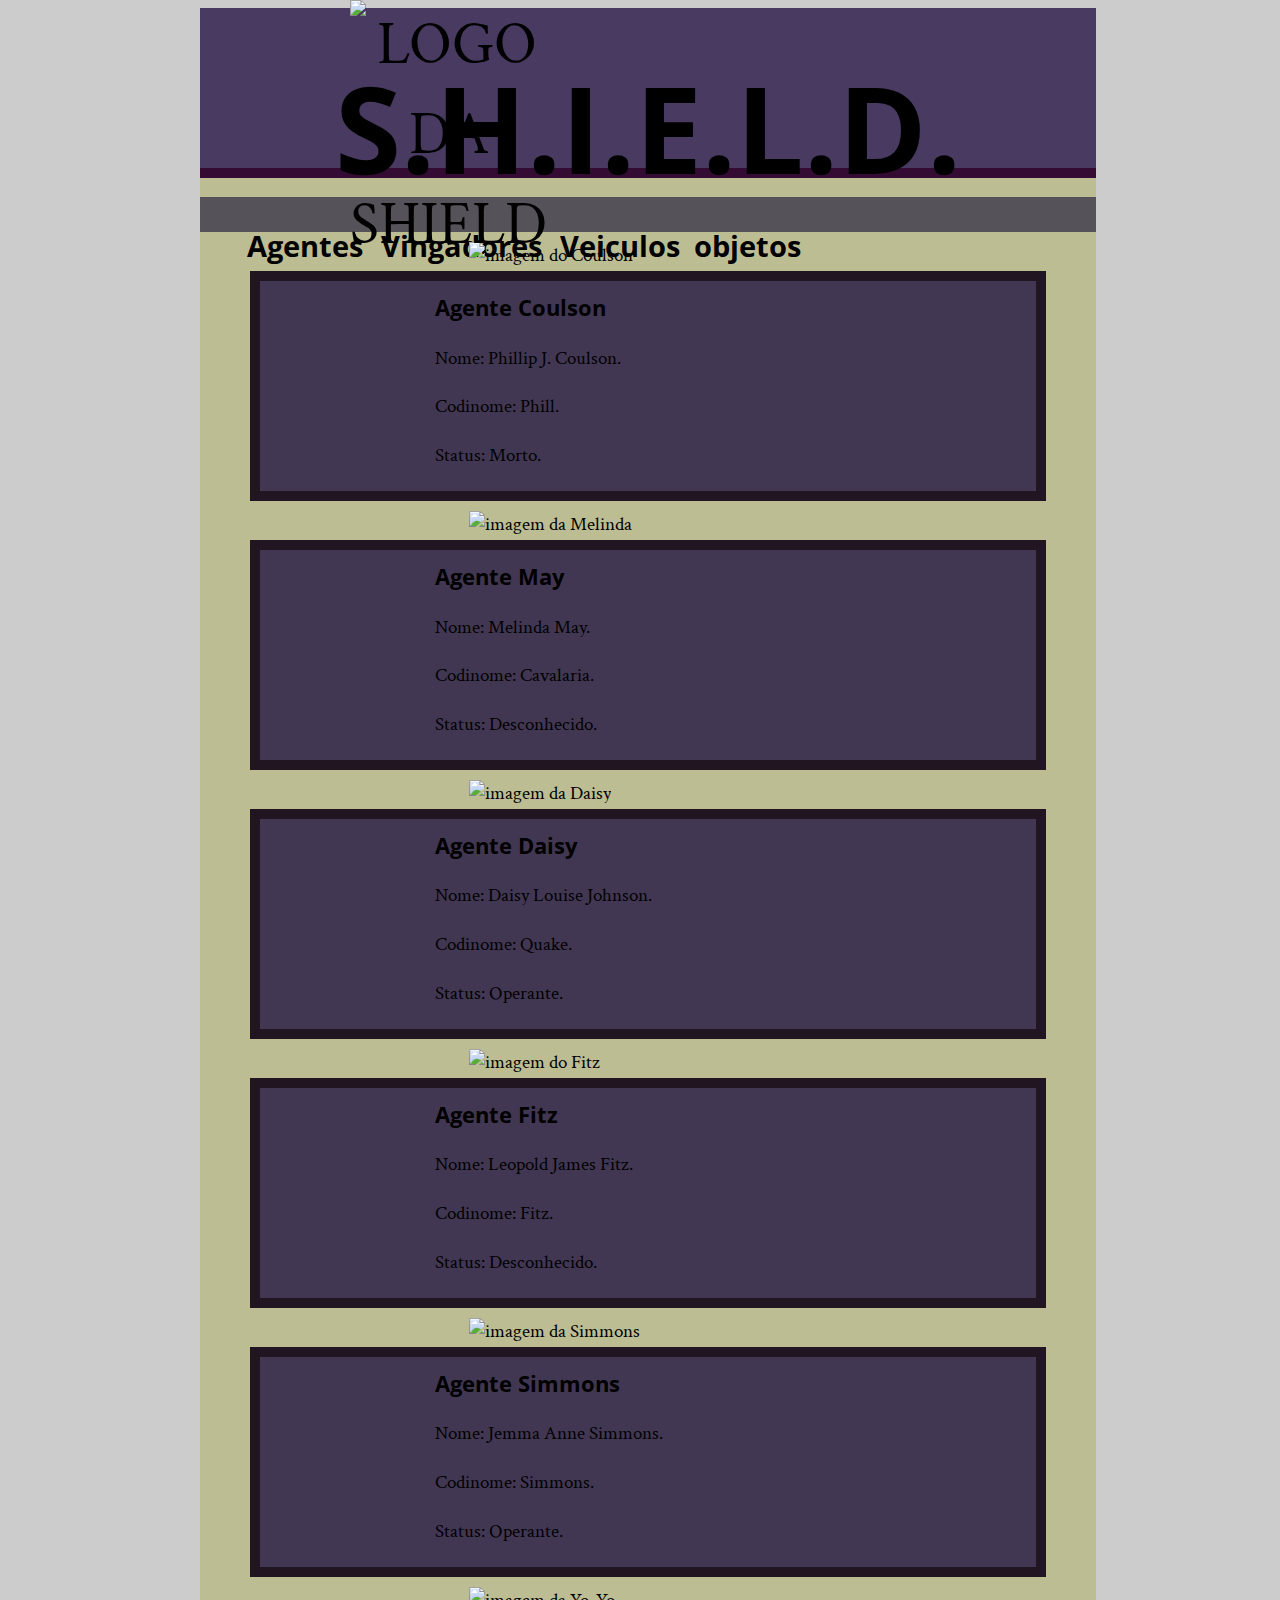
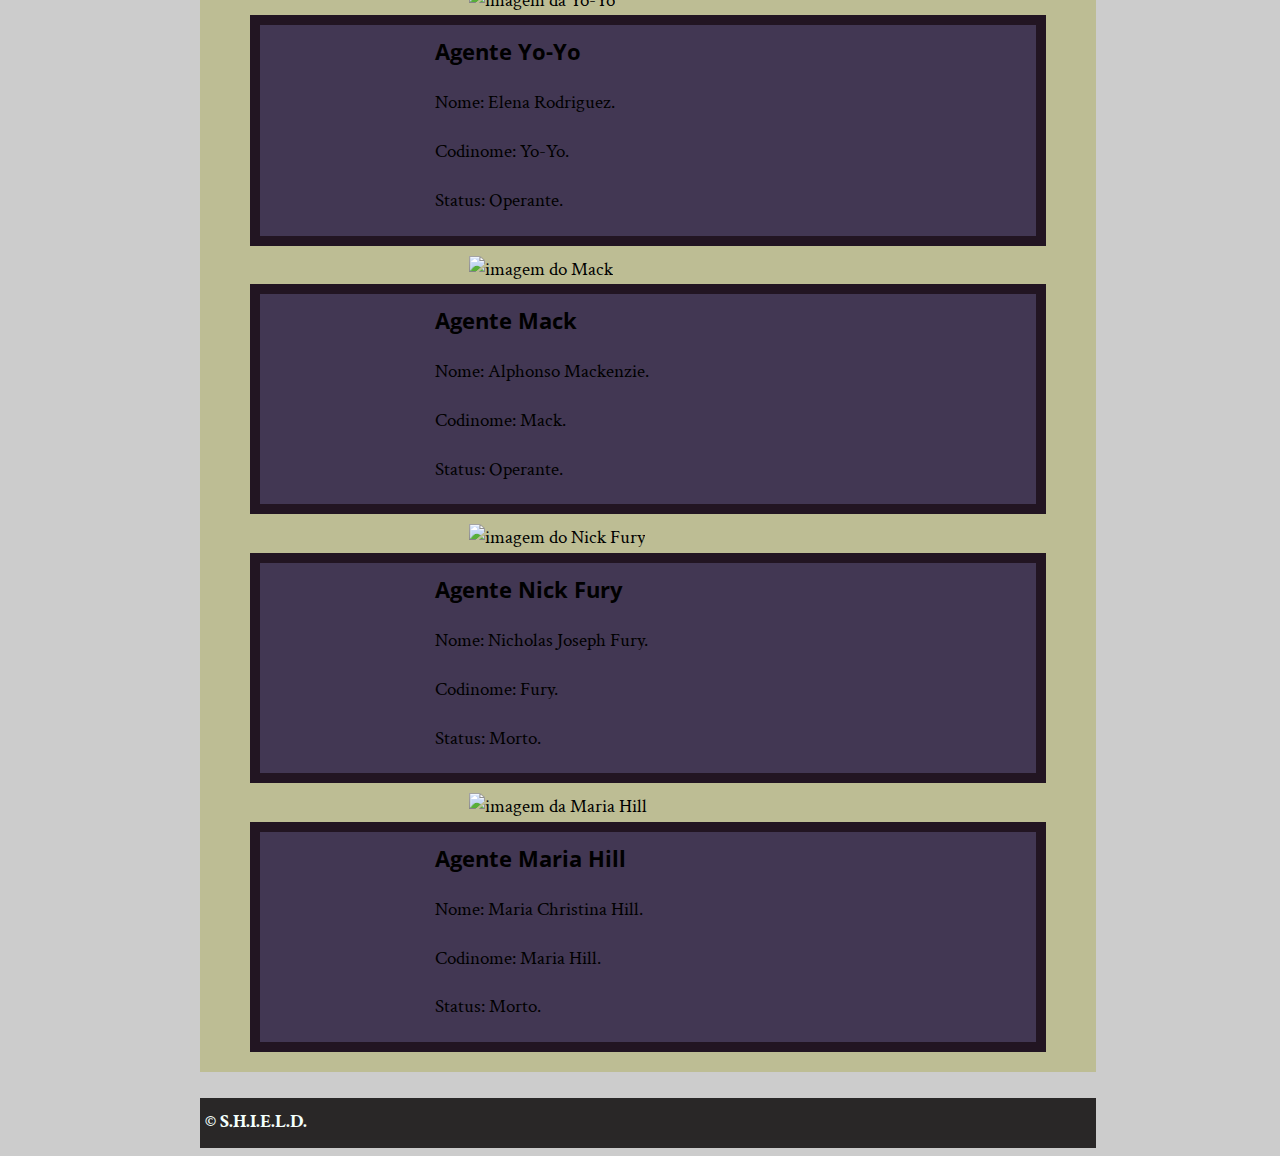
==== index.html @ a4079632 "??" ====
<!DOCTYPE html>
<html>
   <head>
      <title>S.H.I.E.L.D.</title>
      <meta charset="utf8">
      <link rel="icon" href="img/Shield.png">
      <link rel="stylesheet" href="css/reset.css">
      <link rel="stylesheet" href="css/site.css">
      <link rel="stylesheet" href="http://fonts.googleapis.com/css?family=Crimson+Text:400,400italic,600">
      <link rel="stylesheet" href="http://fonts.googleapis.com/css?family=Open+Sans+Condensed:700">
   </head>   
   <body>
   <main>
      <div class="topo">
            <h1 class="titulo">S.H.I.E.L.D.</h1> 
            <div class="logo">
               <img src="img/Shield.png" alt="logo da SHIELD">
            </div>
      </div>
      <div class="menu">
         <ul>
            <li><h2 class="agentes"><a href="index.html">Agentes</a></h2></li>
            <li><h2 class="vingadores"><a href="vingadores.html">Vingadores</a></h2></li>
            <li><h2 class="veiculos"><a href="veiculos.html">Veiculos</a></h2> 
            <li><h2 class="objetos"><a href="objetos.html">objetos</a></h2> </li>              
         </ul>
      </div>
      <div class="counteiner">
         <div class="spy">
            <img src="img/coulson.jpg" alt="imagem do Coulson">
         </div>
         <blockquote>
            <h3>Agente Coulson</h3>
            <p>Nome: Phillip J. Coulson.</p>
            <p>Codinome: Phill.</p>
            <p>Status: Morto.</p>
         </blockquote>

         <div class="spy">
            <img src="img/melinda.jpg" alt="imagem da Melinda">
         </div>
         <blockquote>
            <h3>Agente May</h3>
            <p>Nome: Melinda May.</p>
            <p>Codinome: Cavalaria.</p>
            <p>Status: Desconhecido.</p>
         </blockquote>

         <div class="spy">
            <img src="img/daisy.jpg" alt="imagem da Daisy">
         </div>
         <blockquote>
            <h3>Agente Daisy</h3>
            <p>Nome: Daisy Louise Johnson.</p>
            <p>Codinome: Quake.</p>
            <p>Status: Operante.</p>
         </blockquote>

         <div class="spy">
            <img src="img/fitz.jpg" alt="imagem do Fitz">
         </div>
         <blockquote>
            <h3>Agente Fitz</h3>
            <p>Nome: Leopold James Fitz.</p>
            <p>Codinome: Fitz.</p>
            <p>Status: Desconhecido.</p>
         </blockquote>

         <div class="spy">
            <img src="img/Simmons.png" alt="imagem da Simmons">
         </div>
         <blockquote>
            <h3>Agente Simmons</h3>
            <p>Nome: Jemma Anne Simmons.</p>
            <p>Codinome: Simmons.</p>
            <p>Status: Operante.</p>
         </blockquote>
         
         <div class="spy">
            <img src="img/yoyo.jpg" alt="imagem da Yo-Yo">
         </div>
         <blockquote>
            <h3>Agente Yo-Yo</h3>
            <p>Nome: Elena Rodriguez.</p>
            <p>Codinome: Yo-Yo.</p>
            <p>Status: Operante.</p>
         </blockquote>

         <div class="spy">
            <img src="img/mack.jpg" alt="imagem do Mack">
         </div>
         <blockquote>
            <h3>Agente Mack</h3>
            <p>Nome: Alphonso Mackenzie.</p>
            <p>Codinome: Mack.</p>
            <p>Status: Operante.</p>
         </blockquote>

         <div class="spy">
            <img src="img/Nick-Fury.jpg" alt="imagem do Nick Fury">
         </div>
         <blockquote>
            <h3>Agente Nick Fury</h3>
            <p>Nome: ‎Nicholas Joseph Fury.</p>
            <p>Codinome: Fury.</p>
            <p>Status: Morto.</p>
         </blockquote>

         <div class="spy">
            <img src="img/maria-hill.jpg" alt="imagem da Maria Hill">
         </div>
         <blockquote>
            <h3>Agente Maria Hill</h3>
            <p>Nome: ‎Maria Christina Hill.</p>
            <p>Codinome: Maria Hill.</p>
            <p>Status: Morto.</p>
         </blockquote>


      </div>
   </main>
   <footer class="rodape"> <h4>&copy; S.H.I.E.L.D.</h4> </footer>
   </body>
</html>
---- css/site.css ----
body {
	font-family: "Crimson Text", "Times New Roman", serif;
	background-color: #ccc;
	font-size: 120%;
	line-height: 1.5;
	width: 100%;
}

main{
	background-color: rgb(189, 189, 148);
	width: 70%;
    margin: 0 auto;
}

main .topo {
	width: 100%;
	background-color: #251350c5;
	color: black;
	border-bottom: 10px solid rgb(51, 11, 51);
	font-size: 60px;
	text-transform: uppercase;
	height: 150px;
	text-align: center;
	padding-top: 10px;
}

main .topo h1{
	margin-top: 20px;
}

main .topo .logo{
	position: fixed;
	top: 0px;
	left: 350px;
	box-sizing: border-box;	
	width: 140px;
	margin-left: 0px;
}

main .menu{
	width: 100%;
	height: 35px;
	background-color: #383349c5;
}

.agentes,.veiculos,.vingadores,.objetos{
	padding: 3px 2px;	
}

main .menu ul li{
	display: inline-block;
	padding: 0;
	margin: 0;
	margin-right: 5px;
	margin-left: 5px;
}

main .menu ul li h2 a { 
	text-decoration: none;
	color: black;
	font-family: "Open Sans Condensed", "Arial", sans-serif;
 }

main .counteiner{
	width: 100%;
	min-height: 500px;
	padding: 10px 0;
}

main .counteiner .spy{
	width: 40%;
	margin: 0 auto;
	
}

h1, h2, h3{
	font-family: "Open Sans Condensed", "Arial", sans-serif;
}

h3{
	margin: 10px 175px;
}

p {
    text-align: justify;
    margin: 20px 175px;
}

main .counteiner blockquote{
	background-color: #1e0f3fc5;
	margin: 0 50px 10px;
	border-bottom: 10px solid rgb(34, 21, 34);
	border-top: 10px solid rgb(34, 21, 34);
	border-right: 10px solid rgb(34, 21, 34);
	border-left: 10px solid rgb(34, 21, 34);
}

 .rodape{
    background-color: rgb(41, 39, 39);
    color: #f2fffc;
	height: 50px;
	clear: both;
	width: 70%;
	margin: 0 auto;
}

.rodape h4{
	padding: 10px 0 0 5px;
}

/* inicio dos veiculos/objetos*/

.counteiner .card{
    width: 50%;
    float: left;
    margin: 0%;
    padding: 0%;
}

.counteiner .card img{
    width: 50%;
	padding: 10px 100px 0;  
	height: 150px;  
}

.counteiner .card .titulo{
    margin: 5px 110px; 
}

/* fim dosveiculos/objetos */
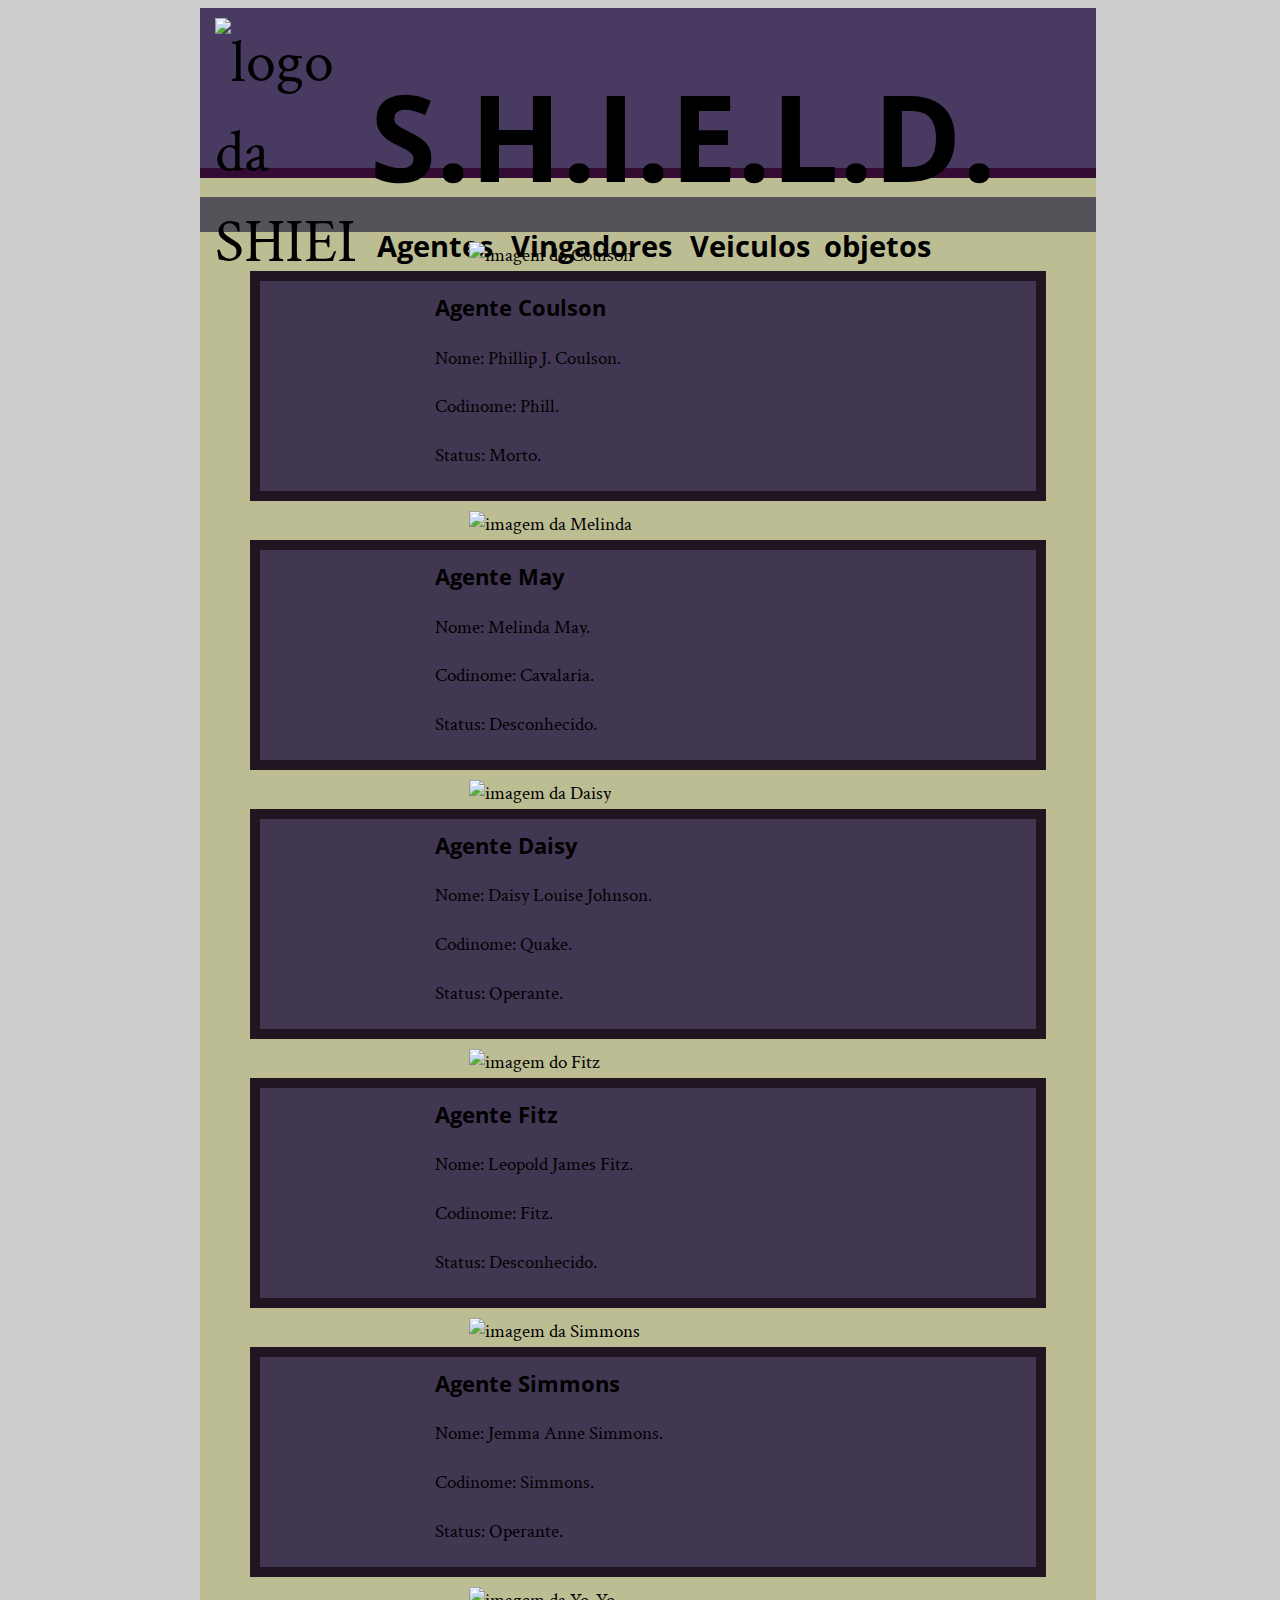
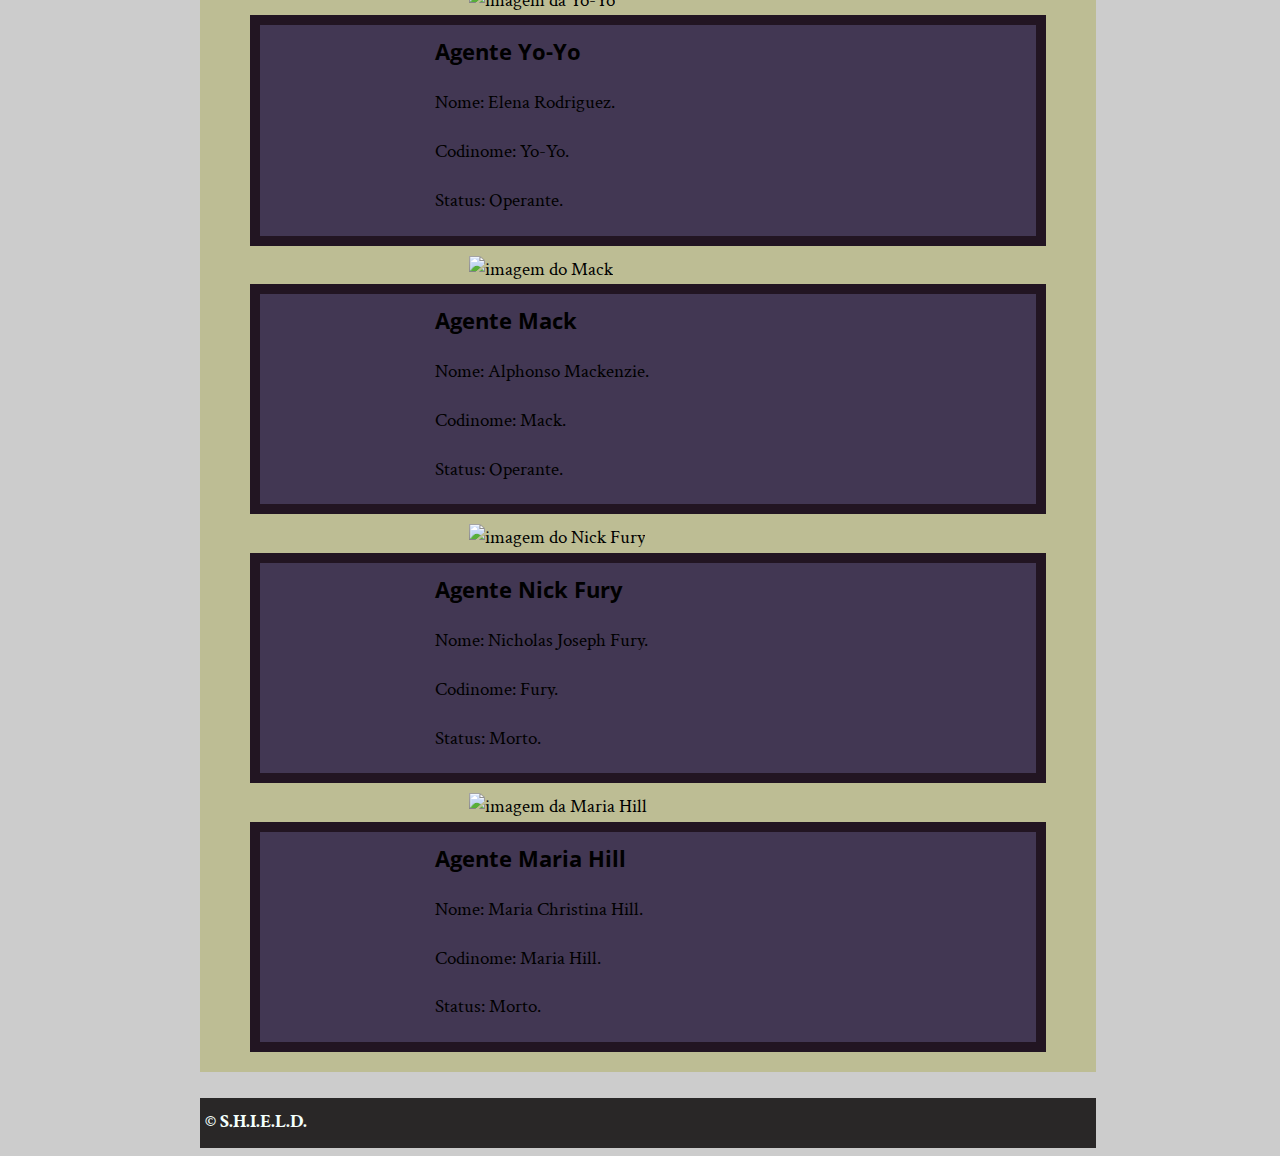
==== commit 1a0075af: "nova atualização" ====
--- a/index.html
+++ b/index.html
@@ -12,13 +12,12 @@
    <body>
    <main>
       <div class="topo">
+            <img src="img/Shield.png" alt="logo da SHIELD">
             <h1 class="titulo">S.H.I.E.L.D.</h1> 
-            <div class="logo">
-               <img src="img/Shield.png" alt="logo da SHIELD">
-            </div>
       </div>
       <div class="menu">
          <ul>
+
             <li><h2 class="agentes"><a href="index.html">Agentes</a></h2></li>
             <li><h2 class="vingadores"><a href="vingadores.html">Vingadores</a></h2></li>
             <li><h2 class="veiculos"><a href="veiculos.html">Veiculos</a></h2> 
@@ -119,6 +118,6 @@
 
       </div>
    </main>
-   <footer class="rodape"> <h4>&copy; S.H.I.E.L.D.</h4> </footer>
+   <footer class="rodape"><h4>&copy; S.H.I.E.L.D.</h4></footer>
    </body>
 </html>
--- a/css/site.css
+++ b/css/site.css
@@ -18,23 +18,20 @@
 	color: black;
 	border-bottom: 10px solid rgb(51, 11, 51);
 	font-size: 60px;
-	text-transform: uppercase;
 	height: 150px;
-	text-align: center;
 	padding-top: 10px;
 }
 
-main .topo h1{
-	margin-top: 20px;
+main .topo img{
+	width: 140px;
+    float: left;
+	margin-right: 15px;
+	margin-left: 15px;
 }
 
-main .topo .logo{
-	position: fixed;
-	top: 0px;
-	left: 350px;
-	box-sizing: border-box;	
-	width: 140px;
-	margin-left: 0px;
+main .topo h1{
+	margin-top: 28px;
+	text-transform: uppercase;
 }
 
 main .menu{
@@ -109,7 +106,6 @@
 }
 
 /* inicio dos veiculos/objetos*/
-
 .counteiner .card{
     width: 50%;
     float: left;
@@ -126,5 +122,4 @@
 .counteiner .card .titulo{
     margin: 5px 110px; 
 }
-
 /* fim dosveiculos/objetos */
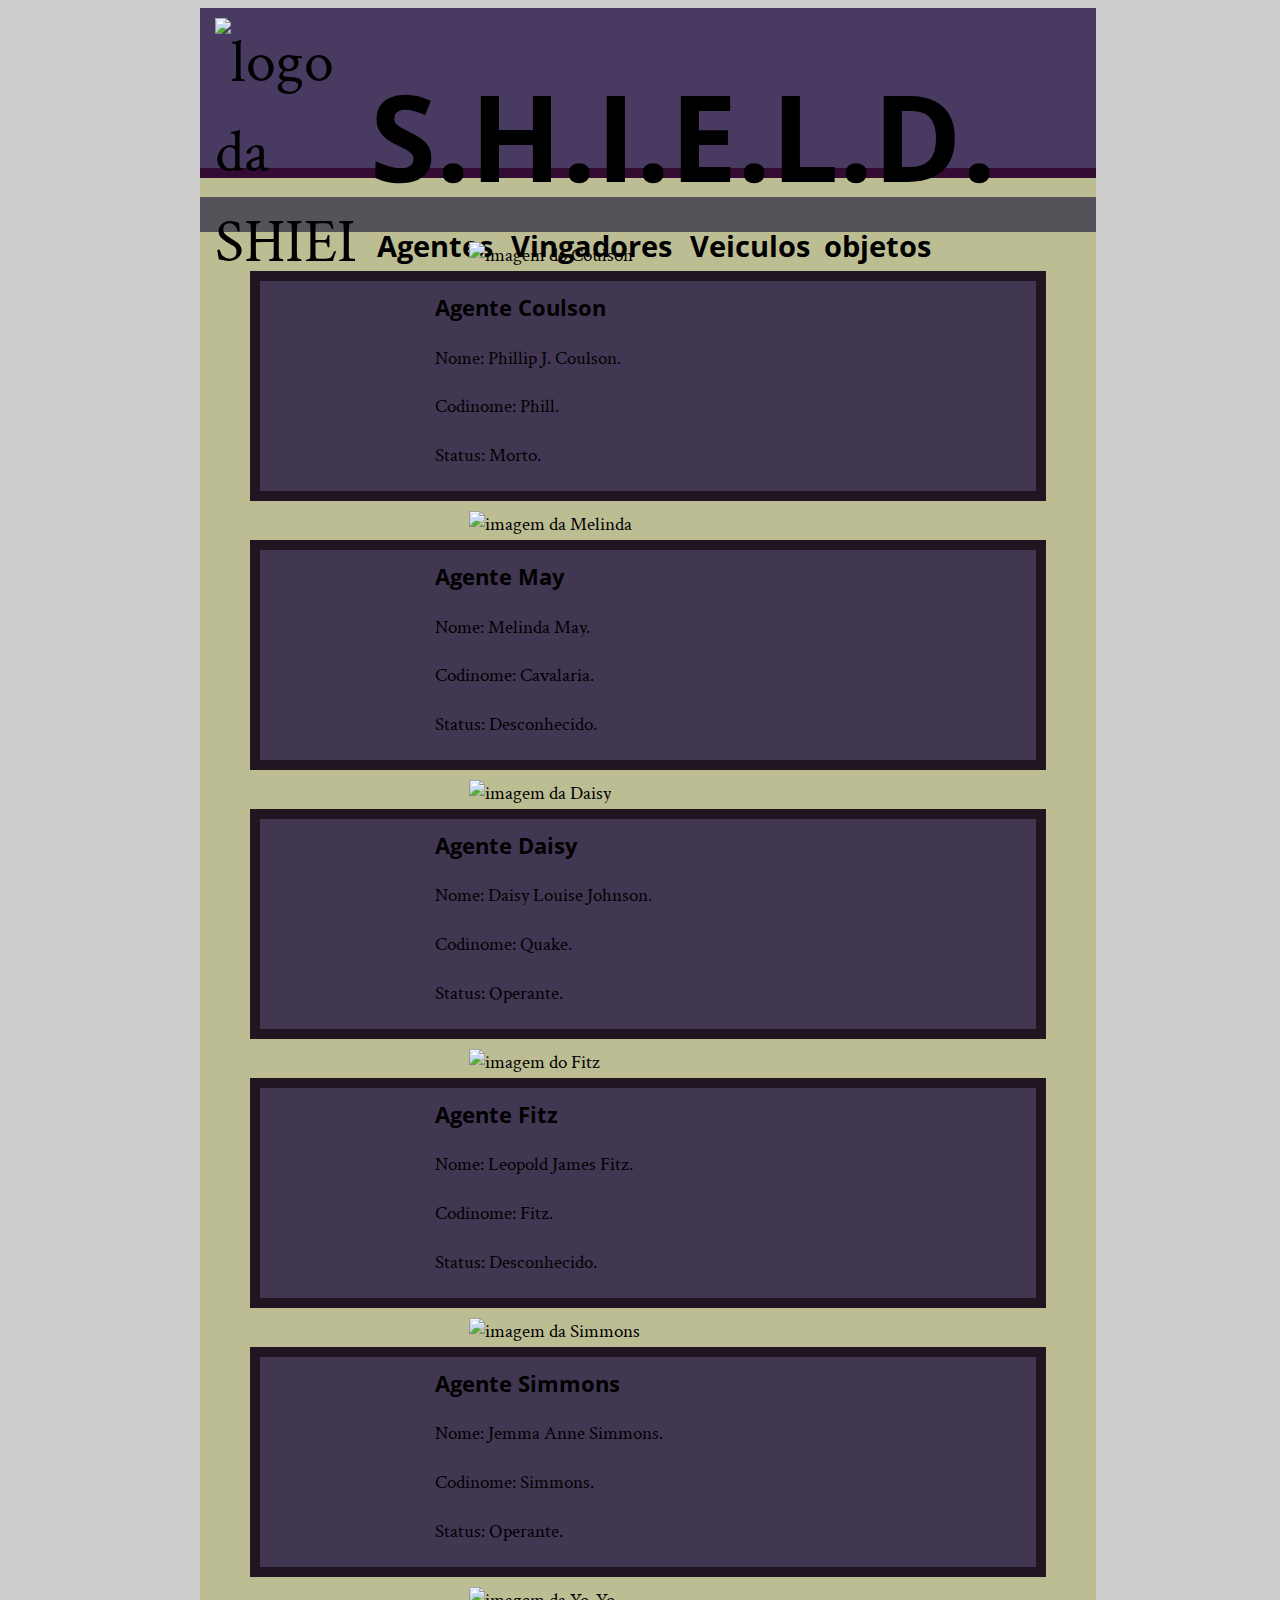
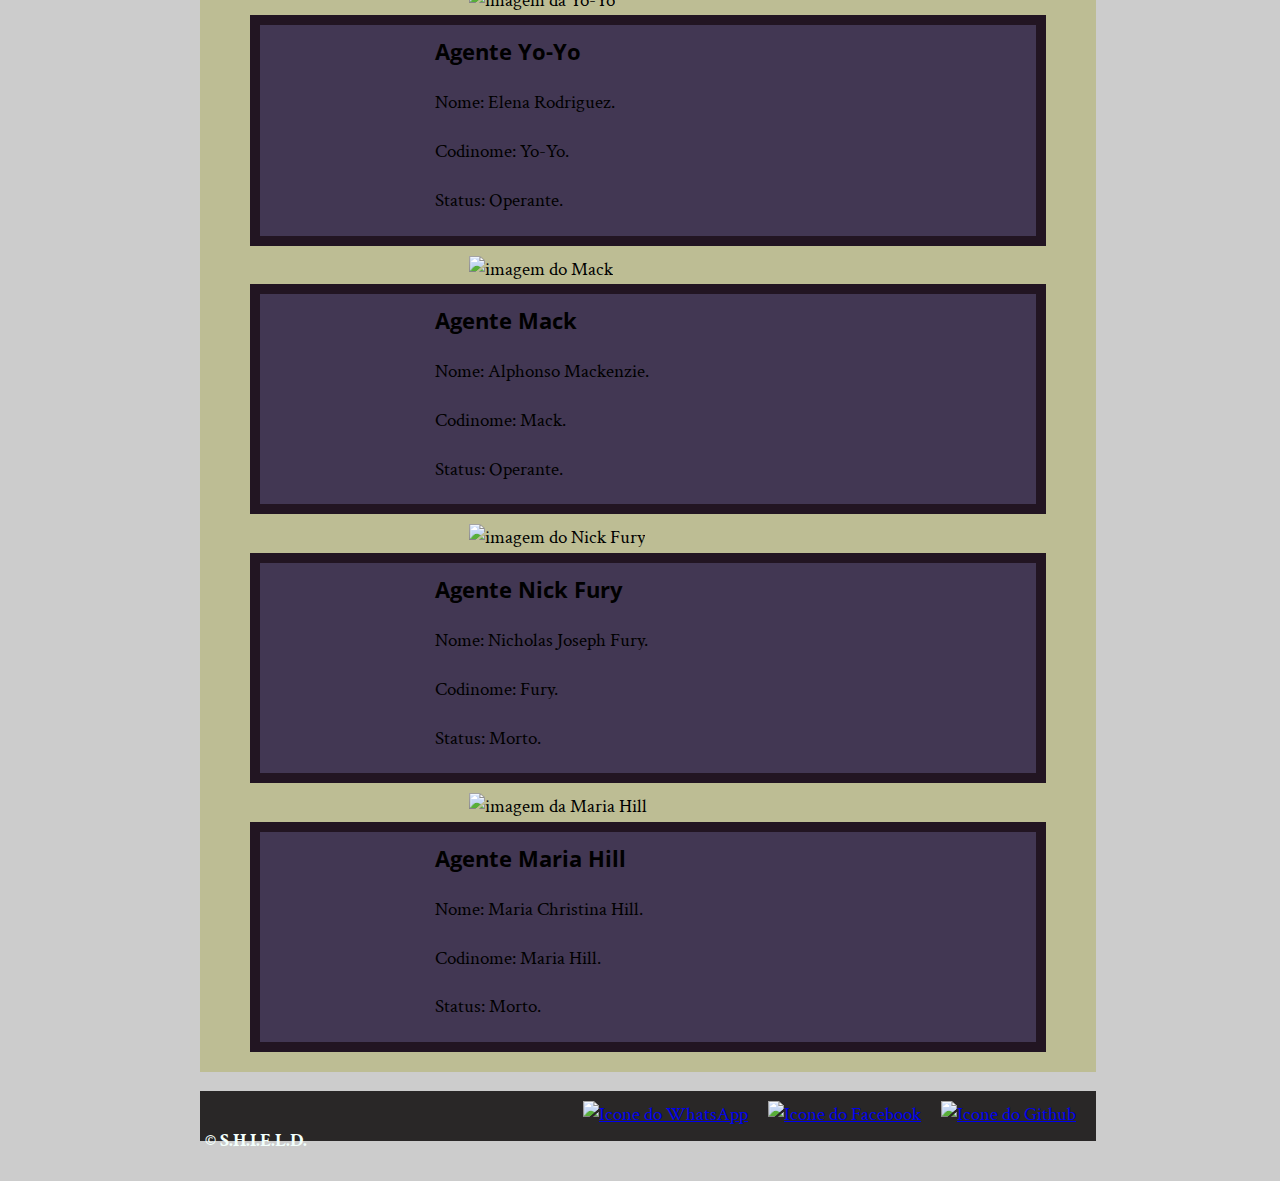
==== commit 6ceaa8c5: "nova att" ====
--- a/index.html
+++ b/index.html
@@ -5,119 +5,126 @@
       <meta charset="utf8">
       <link rel="icon" href="img/Shield.png">
       <link rel="stylesheet" href="css/reset.css">
-      <link rel="stylesheet" href="css/site.css">
       <link rel="stylesheet" href="http://fonts.googleapis.com/css?family=Crimson+Text:400,400italic,600">
       <link rel="stylesheet" href="http://fonts.googleapis.com/css?family=Open+Sans+Condensed:700">
+      <link rel="stylesheet" href="css/site.css">
    </head>   
    <body>
-   <main>
-      <div class="topo">
+      <main>
+         <div class="topo">
             <img src="img/Shield.png" alt="logo da SHIELD">
             <h1 class="titulo">S.H.I.E.L.D.</h1> 
-      </div>
-      <div class="menu">
-         <ul>
+         </div>
+         <div class="menu">
+            <ul>
 
-            <li><h2 class="agentes"><a href="index.html">Agentes</a></h2></li>
-            <li><h2 class="vingadores"><a href="vingadores.html">Vingadores</a></h2></li>
-            <li><h2 class="veiculos"><a href="veiculos.html">Veiculos</a></h2> 
-            <li><h2 class="objetos"><a href="objetos.html">objetos</a></h2> </li>              
+               <li><h2 class="agentes"><a href="index.html">Agentes</a></h2></li>
+               <li><h2 class="vingadores"><a href="vingadores.html">Vingadores</a></h2></li>
+               <li><h2 class="veiculos"><a href="veiculos.html">Veiculos</a></h2> 
+               <li><h2 class="objetos"><a href="objetos.html">objetos</a></h2> </li>              
+            </ul>
+         </div>
+         <div class="counteiner">
+            <div class="spy">
+               <img src="img/coulson.jpg" alt="imagem do Coulson">
+            </div>
+            <blockquote>
+               <h3>Agente Coulson</h3>
+               <p>Nome: Phillip J. Coulson.</p>
+               <p>Codinome: Phill.</p>
+               <p>Status: Morto.</p>
+            </blockquote>
+
+            <div class="spy">
+               <img src="img/melinda.jpg" alt="imagem da Melinda">
+            </div>
+            <blockquote>
+               <h3>Agente May</h3>
+               <p>Nome: Melinda May.</p>
+               <p>Codinome: Cavalaria.</p>
+               <p>Status: Desconhecido.</p>
+            </blockquote>
+
+            <div class="spy">
+               <img src="img/daisy.jpg" alt="imagem da Daisy">
+            </div>
+            <blockquote>
+               <h3>Agente Daisy</h3>
+               <p>Nome: Daisy Louise Johnson.</p>
+               <p>Codinome: Quake.</p>
+               <p>Status: Operante.</p>
+            </blockquote>
+
+            <div class="spy">
+               <img src="img/fitz.jpg" alt="imagem do Fitz">
+            </div>
+            <blockquote>
+               <h3>Agente Fitz</h3>
+               <p>Nome: Leopold James Fitz.</p>
+               <p>Codinome: Fitz.</p>
+               <p>Status: Desconhecido.</p>
+            </blockquote>
+
+            <div class="spy">
+               <img src="img/Simmons.png" alt="imagem da Simmons">
+            </div>
+            <blockquote>
+               <h3>Agente Simmons</h3>
+               <p>Nome: Jemma Anne Simmons.</p>
+               <p>Codinome: Simmons.</p>
+               <p>Status: Operante.</p>
+            </blockquote>
+            
+            <div class="spy">
+               <img src="img/yoyo.jpg" alt="imagem da Yo-Yo">
+            </div>
+            <blockquote>
+               <h3>Agente Yo-Yo</h3>
+               <p>Nome: Elena Rodriguez.</p>
+               <p>Codinome: Yo-Yo.</p>
+               <p>Status: Operante.</p>
+            </blockquote>
+
+            <div class="spy">
+               <img src="img/mack.jpg" alt="imagem do Mack">
+            </div>
+            <blockquote>
+               <h3>Agente Mack</h3>
+               <p>Nome: Alphonso Mackenzie.</p>
+               <p>Codinome: Mack.</p>
+               <p>Status: Operante.</p>
+            </blockquote>
+
+            <div class="spy">
+               <img src="img/Nick-Fury.jpg" alt="imagem do Nick Fury">
+            </div>
+            <blockquote>
+               <h3>Agente Nick Fury</h3>
+               <p>Nome: ‎Nicholas Joseph Fury.</p>
+               <p>Codinome: Fury.</p>
+               <p>Status: Morto.</p>
+            </blockquote>
+
+            <div class="spy">
+               <img src="img/maria-hill.jpg" alt="imagem da Maria Hill">
+            </div>
+            <blockquote>
+               <h3>Agente Maria Hill</h3>
+               <p>Nome: ‎Maria Christina Hill.</p>
+               <p>Codinome: Maria Hill.</p>
+               <p>Status: Morto.</p>
+            </blockquote>
+         </div>
+      </main>
+      <footer class="rodape">
+         <h4>&copy; S.H.I.E.L.D.</h4>
+   
+         <ul class="icones">
+            <li><a href="https://github.com/Bomberman42"><img src="img/github.png" alt="Icone do Github"></a></li>
+            <li><a href="https://www.facebook.com/Cleiton.S.Mares"><img src="img/Facebook.png" alt="Icone do Facebook"></a></li>
+            <li><a href="http://api.whatsapp.com/send?1=pt_BR&phone=5511982282156"><img src="img/WhatsApp.png" alt="Icone do WhatsApp"></a></li>
          </ul>
-      </div>
-      <div class="counteiner">
-         <div class="spy">
-            <img src="img/coulson.jpg" alt="imagem do Coulson">
-         </div>
-         <blockquote>
-            <h3>Agente Coulson</h3>
-            <p>Nome: Phillip J. Coulson.</p>
-            <p>Codinome: Phill.</p>
-            <p>Status: Morto.</p>
-         </blockquote>
-
-         <div class="spy">
-            <img src="img/melinda.jpg" alt="imagem da Melinda">
-         </div>
-         <blockquote>
-            <h3>Agente May</h3>
-            <p>Nome: Melinda May.</p>
-            <p>Codinome: Cavalaria.</p>
-            <p>Status: Desconhecido.</p>
-         </blockquote>
-
-         <div class="spy">
-            <img src="img/daisy.jpg" alt="imagem da Daisy">
-         </div>
-         <blockquote>
-            <h3>Agente Daisy</h3>
-            <p>Nome: Daisy Louise Johnson.</p>
-            <p>Codinome: Quake.</p>
-            <p>Status: Operante.</p>
-         </blockquote>
-
-         <div class="spy">
-            <img src="img/fitz.jpg" alt="imagem do Fitz">
-         </div>
-         <blockquote>
-            <h3>Agente Fitz</h3>
-            <p>Nome: Leopold James Fitz.</p>
-            <p>Codinome: Fitz.</p>
-            <p>Status: Desconhecido.</p>
-         </blockquote>
-
-         <div class="spy">
-            <img src="img/Simmons.png" alt="imagem da Simmons">
-         </div>
-         <blockquote>
-            <h3>Agente Simmons</h3>
-            <p>Nome: Jemma Anne Simmons.</p>
-            <p>Codinome: Simmons.</p>
-            <p>Status: Operante.</p>
-         </blockquote>
-         
-         <div class="spy">
-            <img src="img/yoyo.jpg" alt="imagem da Yo-Yo">
-         </div>
-         <blockquote>
-            <h3>Agente Yo-Yo</h3>
-            <p>Nome: Elena Rodriguez.</p>
-            <p>Codinome: Yo-Yo.</p>
-            <p>Status: Operante.</p>
-         </blockquote>
-
-         <div class="spy">
-            <img src="img/mack.jpg" alt="imagem do Mack">
-         </div>
-         <blockquote>
-            <h3>Agente Mack</h3>
-            <p>Nome: Alphonso Mackenzie.</p>
-            <p>Codinome: Mack.</p>
-            <p>Status: Operante.</p>
-         </blockquote>
-
-         <div class="spy">
-            <img src="img/Nick-Fury.jpg" alt="imagem do Nick Fury">
-         </div>
-         <blockquote>
-            <h3>Agente Nick Fury</h3>
-            <p>Nome: ‎Nicholas Joseph Fury.</p>
-            <p>Codinome: Fury.</p>
-            <p>Status: Morto.</p>
-         </blockquote>
-
-         <div class="spy">
-            <img src="img/maria-hill.jpg" alt="imagem da Maria Hill">
-         </div>
-         <blockquote>
-            <h3>Agente Maria Hill</h3>
-            <p>Nome: ‎Maria Christina Hill.</p>
-            <p>Codinome: Maria Hill.</p>
-            <p>Status: Morto.</p>
-         </blockquote>
-
-
-      </div>
-   </main>
-   <footer class="rodape"><h4>&copy; S.H.I.E.L.D.</h4></footer>
+      
+      </footer>
    </body>
 </html>
--- a/css/site.css
+++ b/css/site.css
@@ -32,6 +32,7 @@
 main .topo h1{
 	margin-top: 28px;
 	text-transform: uppercase;
+	
 }
 
 main .menu{
@@ -56,7 +57,12 @@
 	text-decoration: none;
 	color: black;
 	font-family: "Open Sans Condensed", "Arial", sans-serif;
- }
+}
+
+main .menu ul li h2 a:hover{
+	color: white;
+	font-size: 20px;
+}
 
 main .counteiner{
 	width: 100%;
@@ -103,6 +109,20 @@
 
 .rodape h4{
 	padding: 10px 0 0 5px;
+	float: left;
+}
+
+.rodape ul li{
+	display: block;
+	margin: 0 5px 0 0;
+	float: right;
+}
+
+.rodape .icones img{
+	width: 30px;
+	height: 30px;
+	margin-top: 10px;
+	margin-right: 15px;
 }
 
 /* inicio dos veiculos/objetos*/
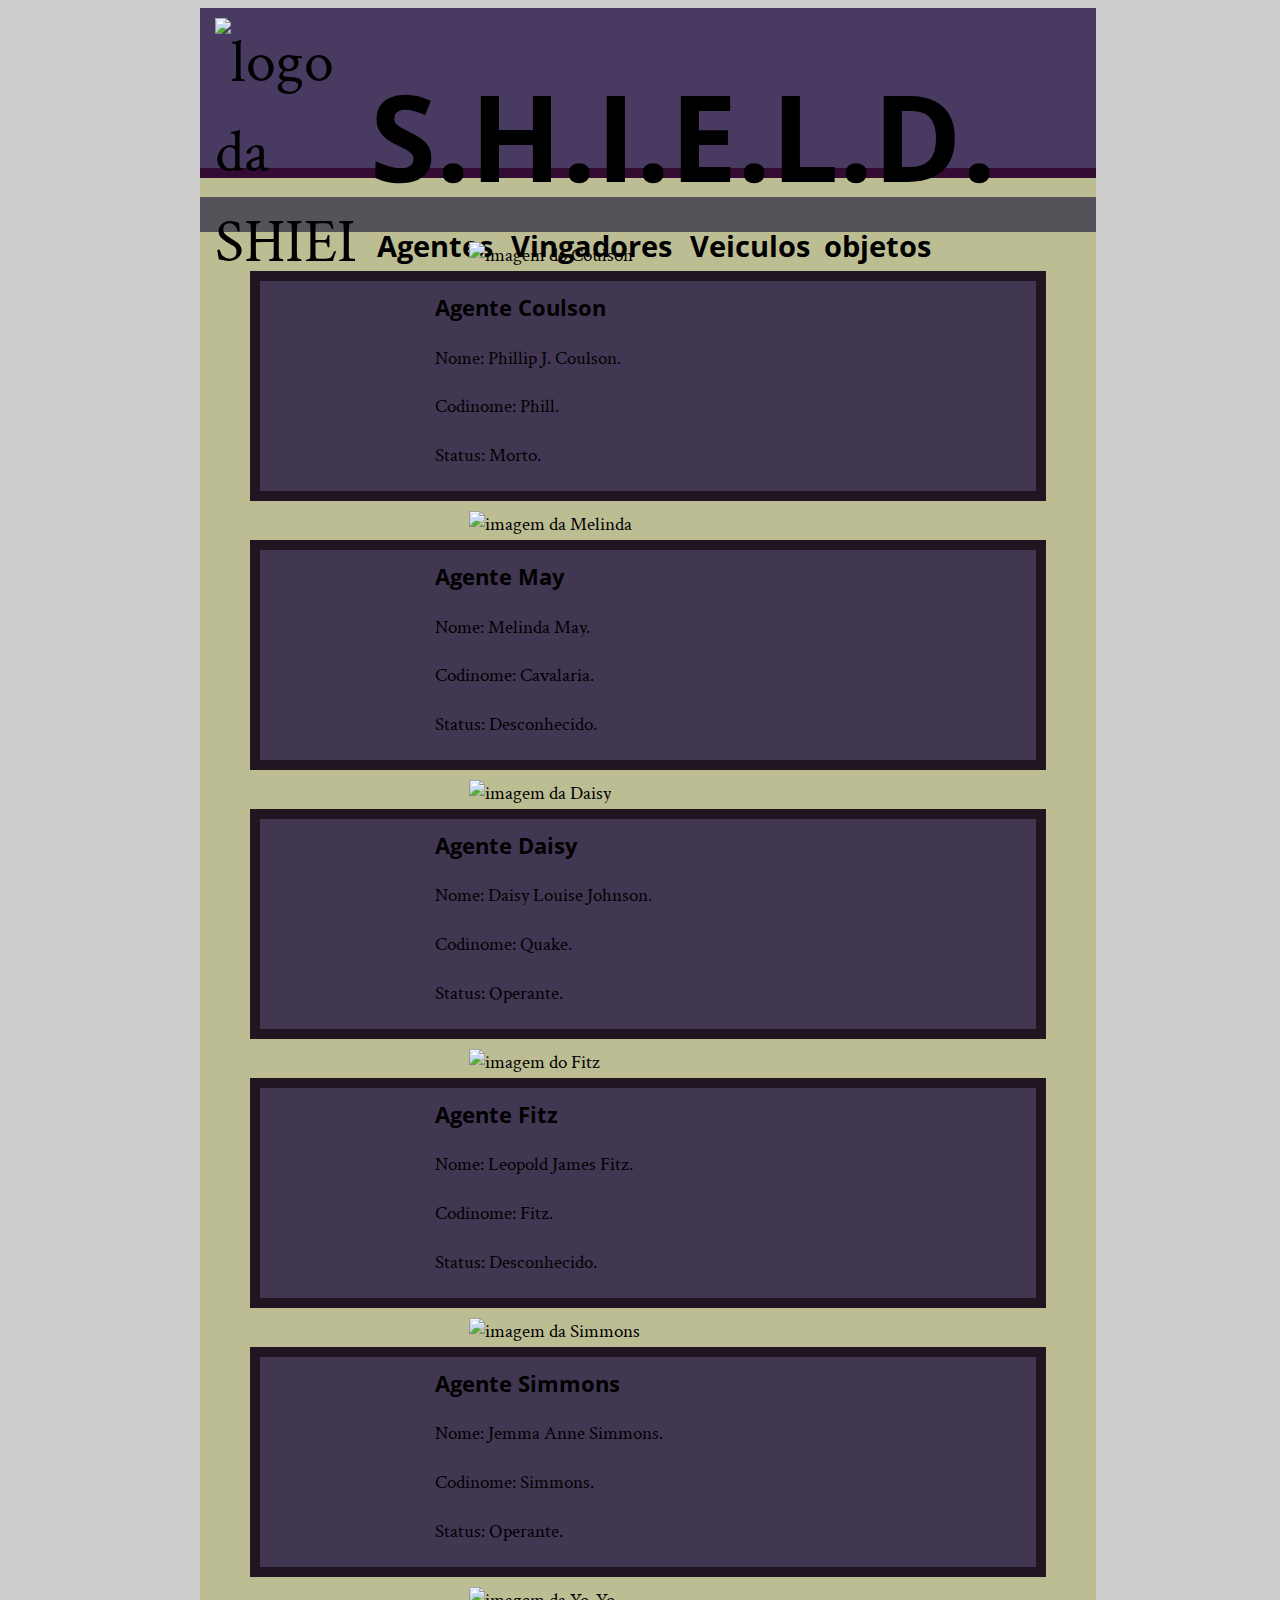
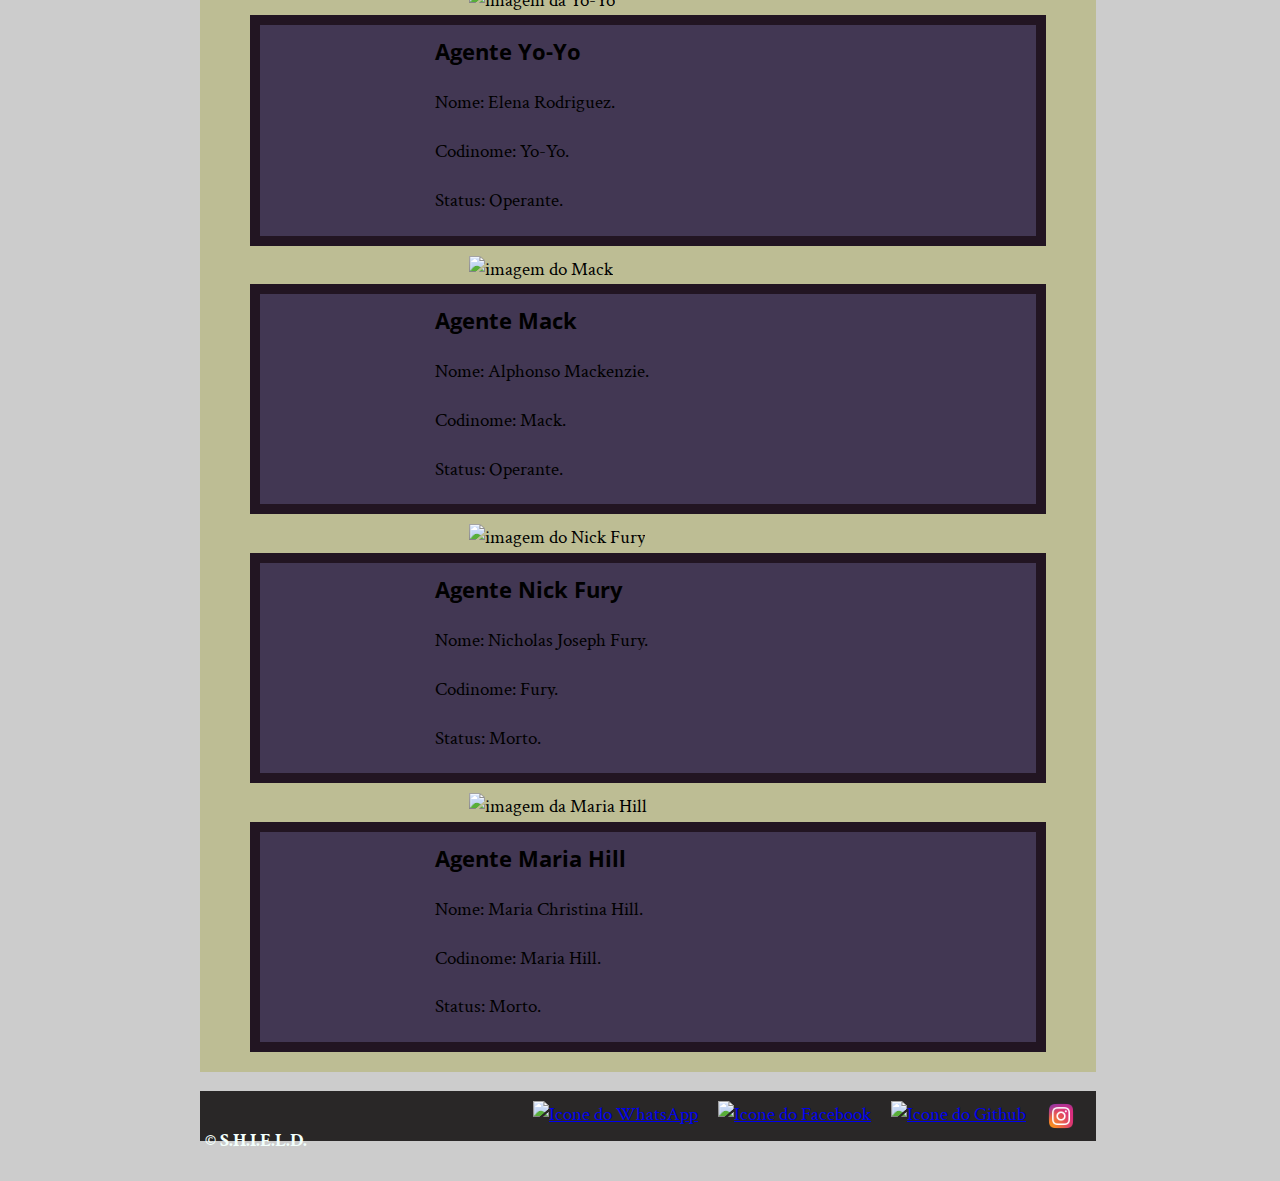
==== commit 67da103b: "mais novas att" ====
--- a/index.html
+++ b/index.html
@@ -120,6 +120,7 @@
          <h4>&copy; S.H.I.E.L.D.</h4>
    
          <ul class="icones">
+            <li><a href="https://www.instagram.com/cleiton.42/"><img src="img/intagram.png" alt="icone do instagram"></a></li>
             <li><a href="https://github.com/Bomberman42"><img src="img/github.png" alt="Icone do Github"></a></li>
             <li><a href="https://www.facebook.com/Cleiton.S.Mares"><img src="img/Facebook.png" alt="Icone do Facebook"></a></li>
             <li><a href="http://api.whatsapp.com/send?1=pt_BR&phone=5511982282156"><img src="img/WhatsApp.png" alt="Icone do WhatsApp"></a></li>
